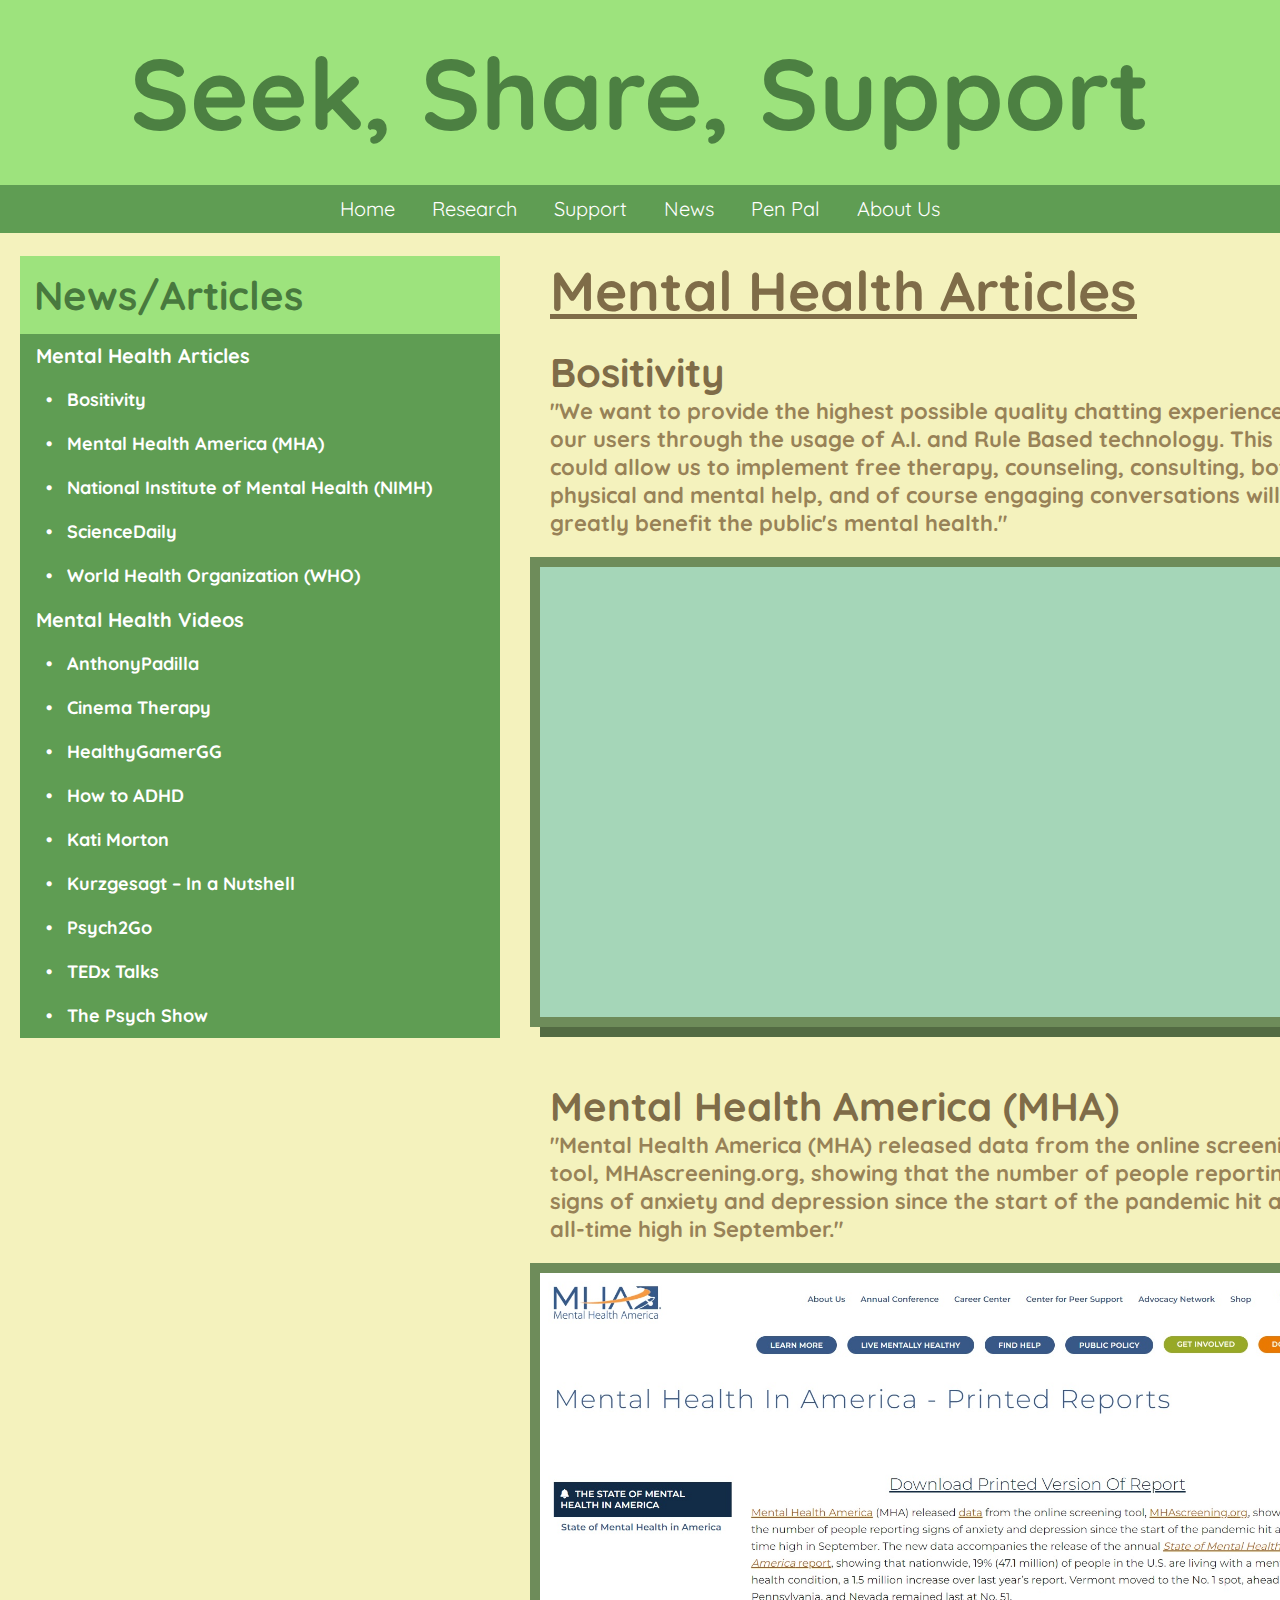
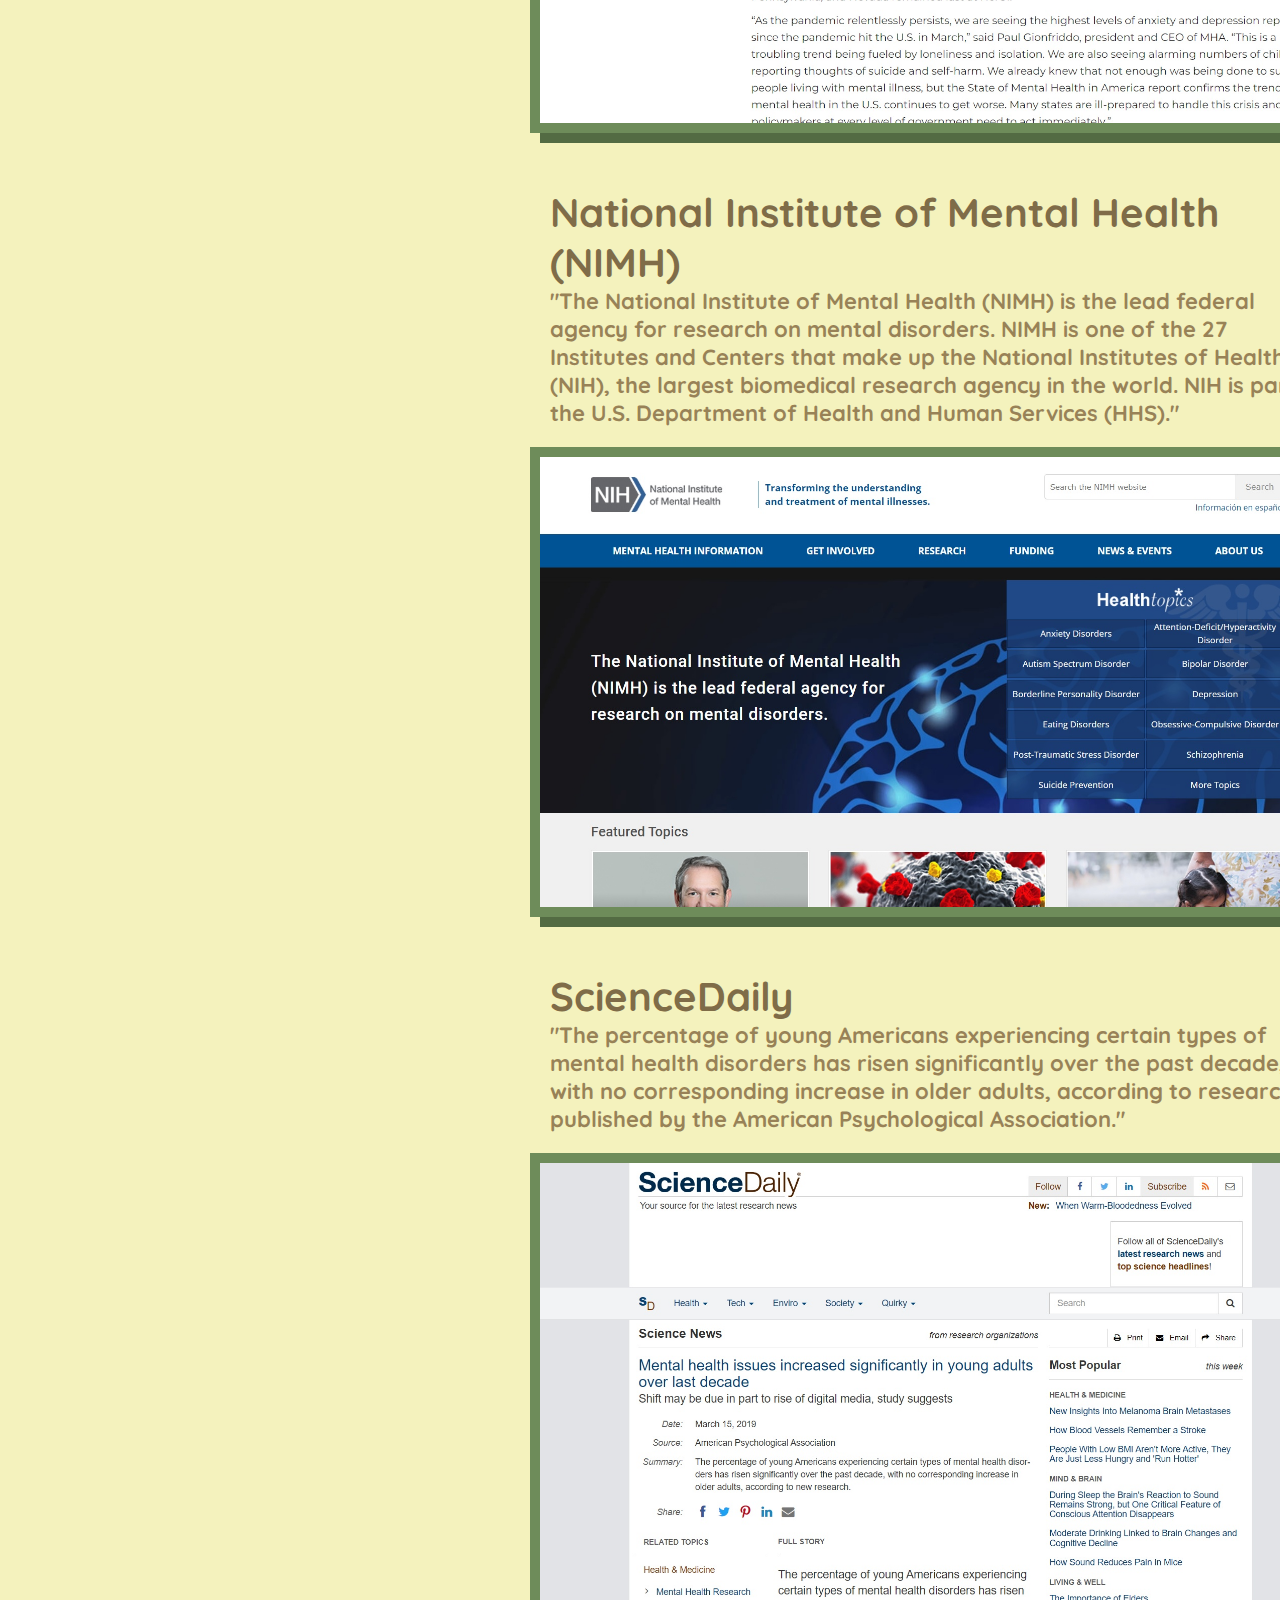
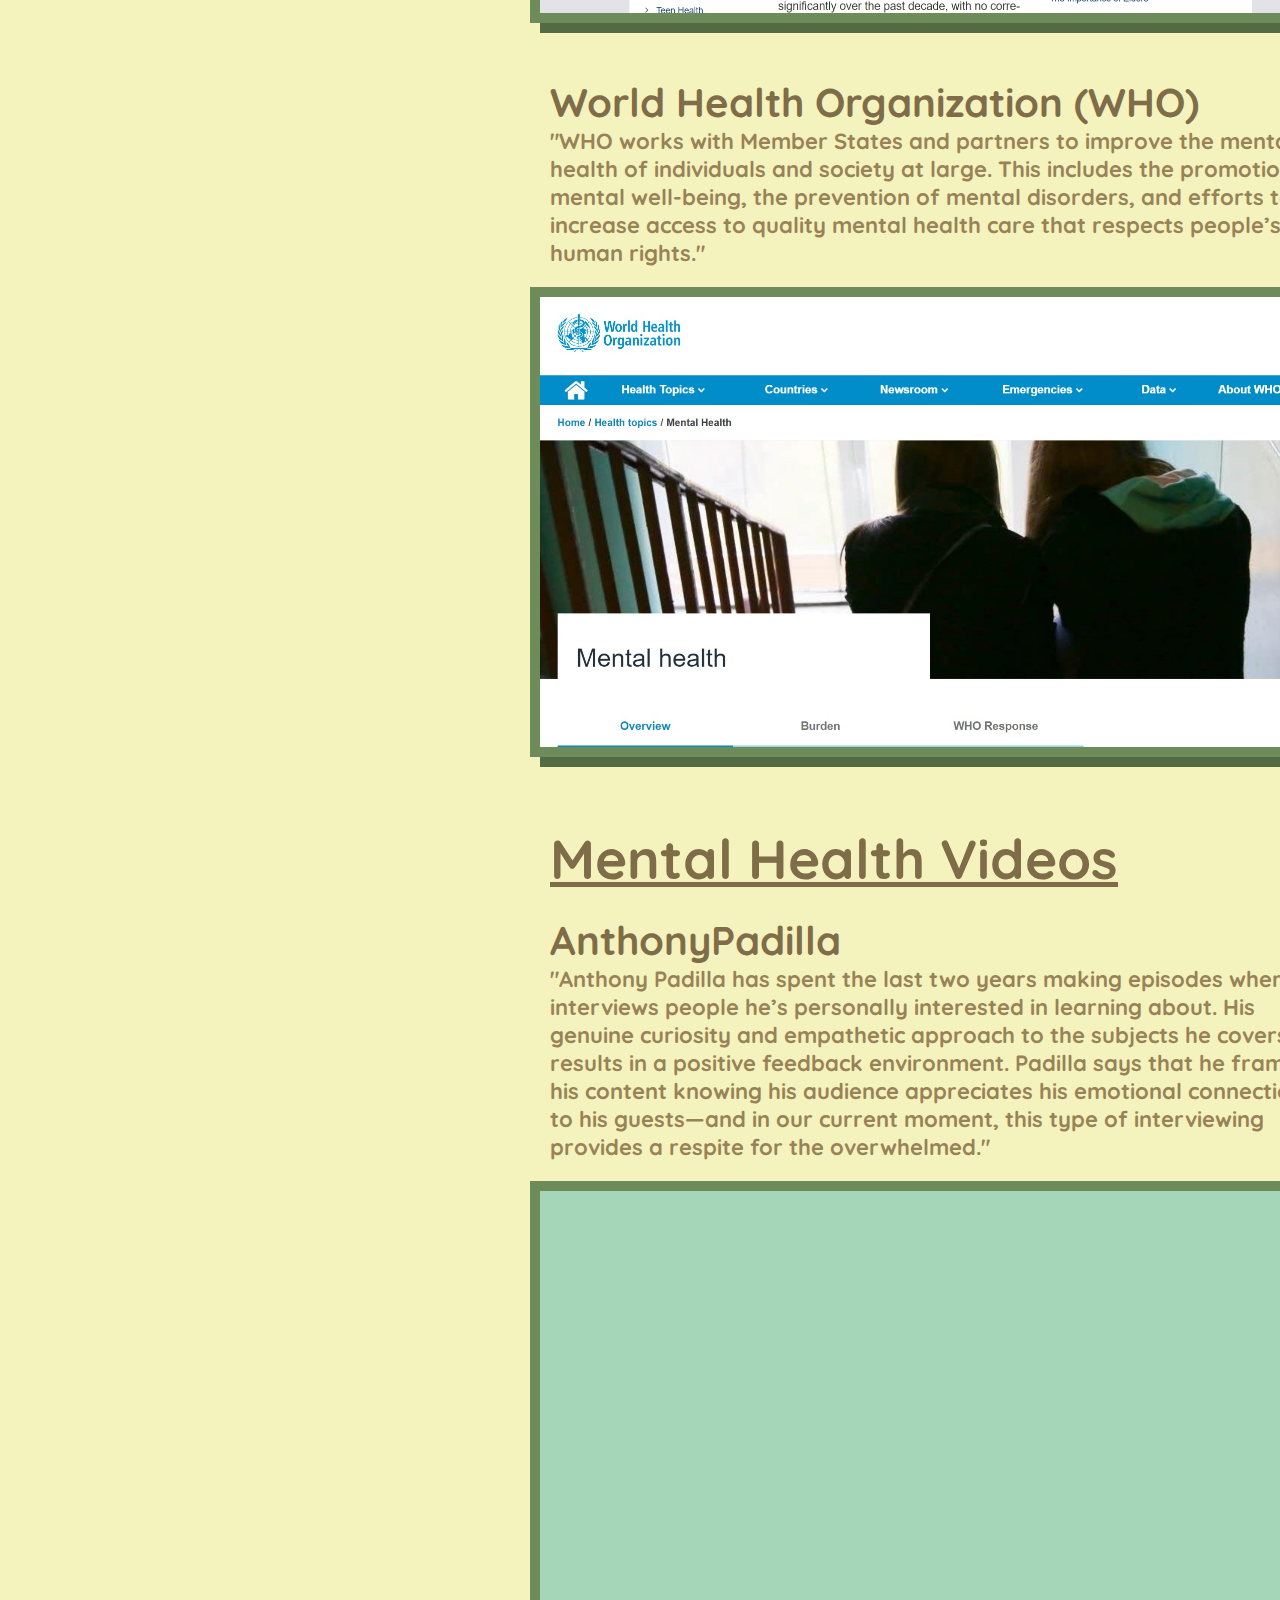
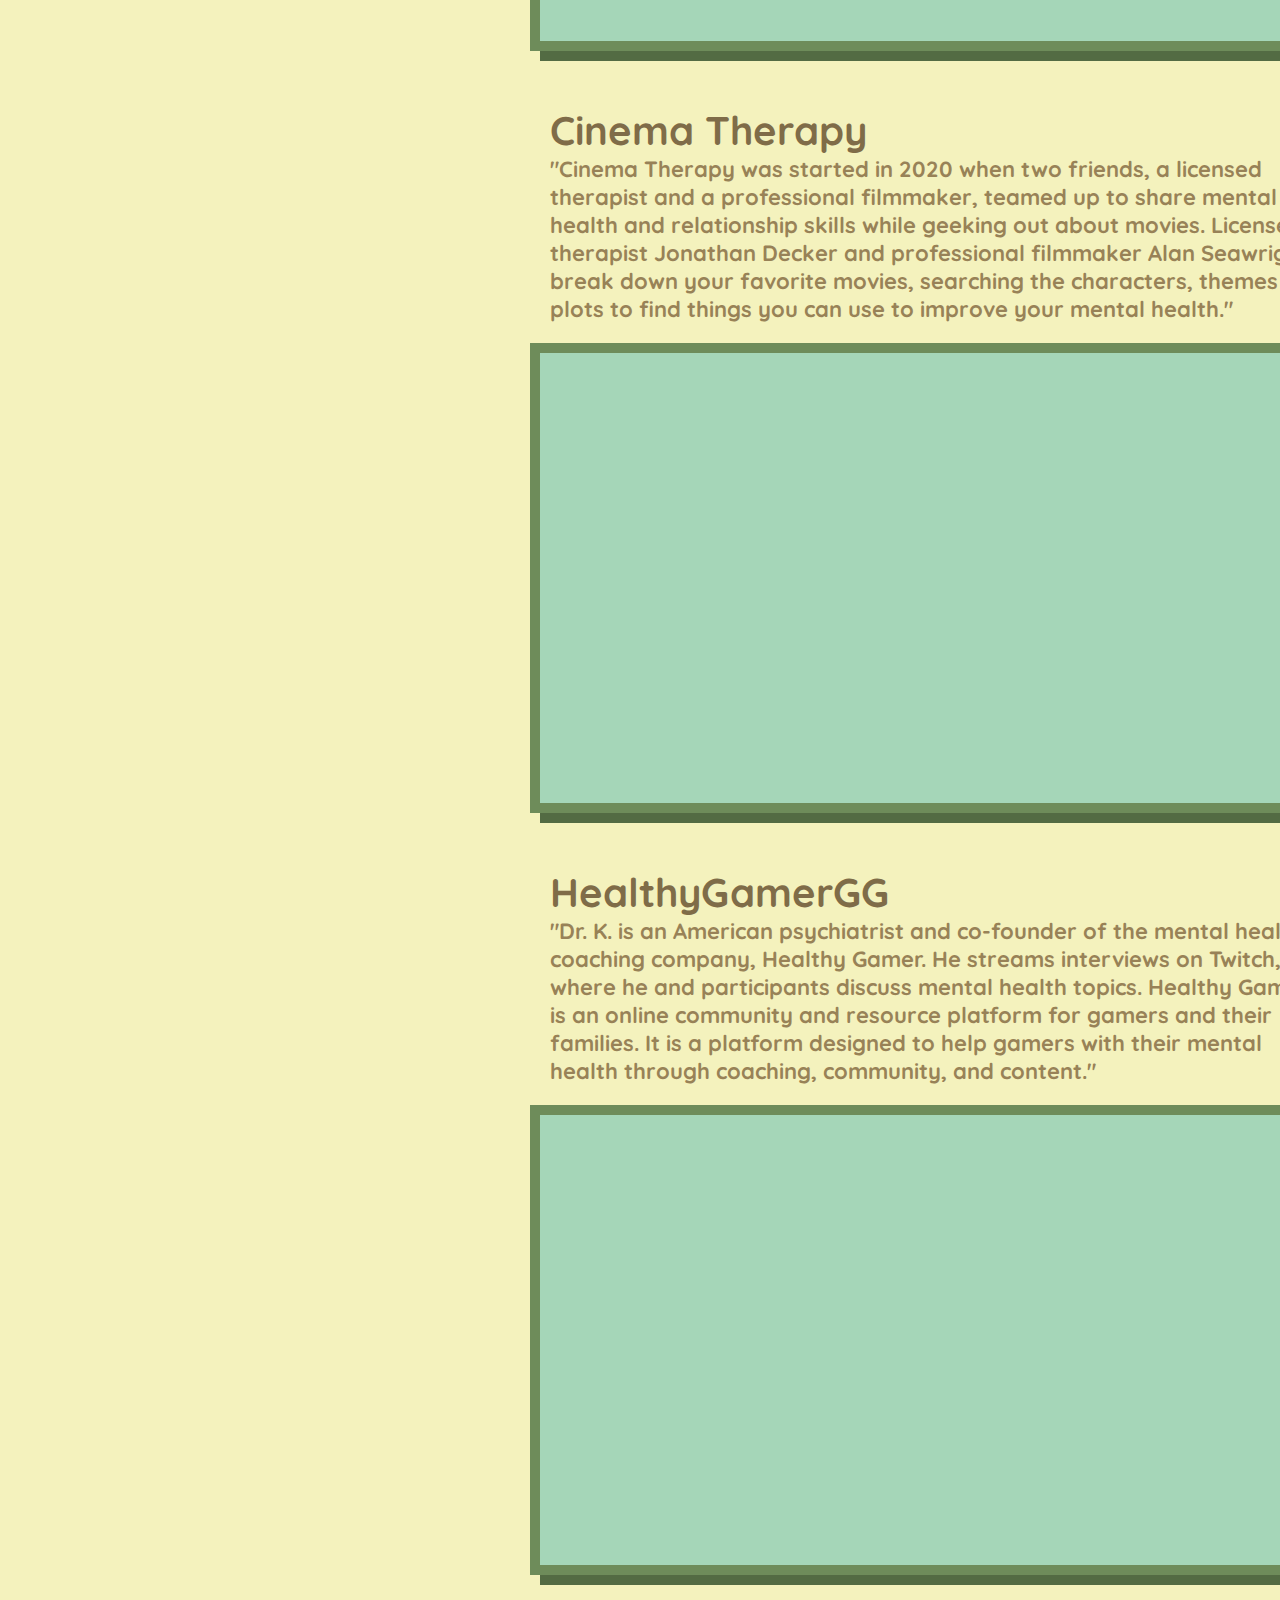
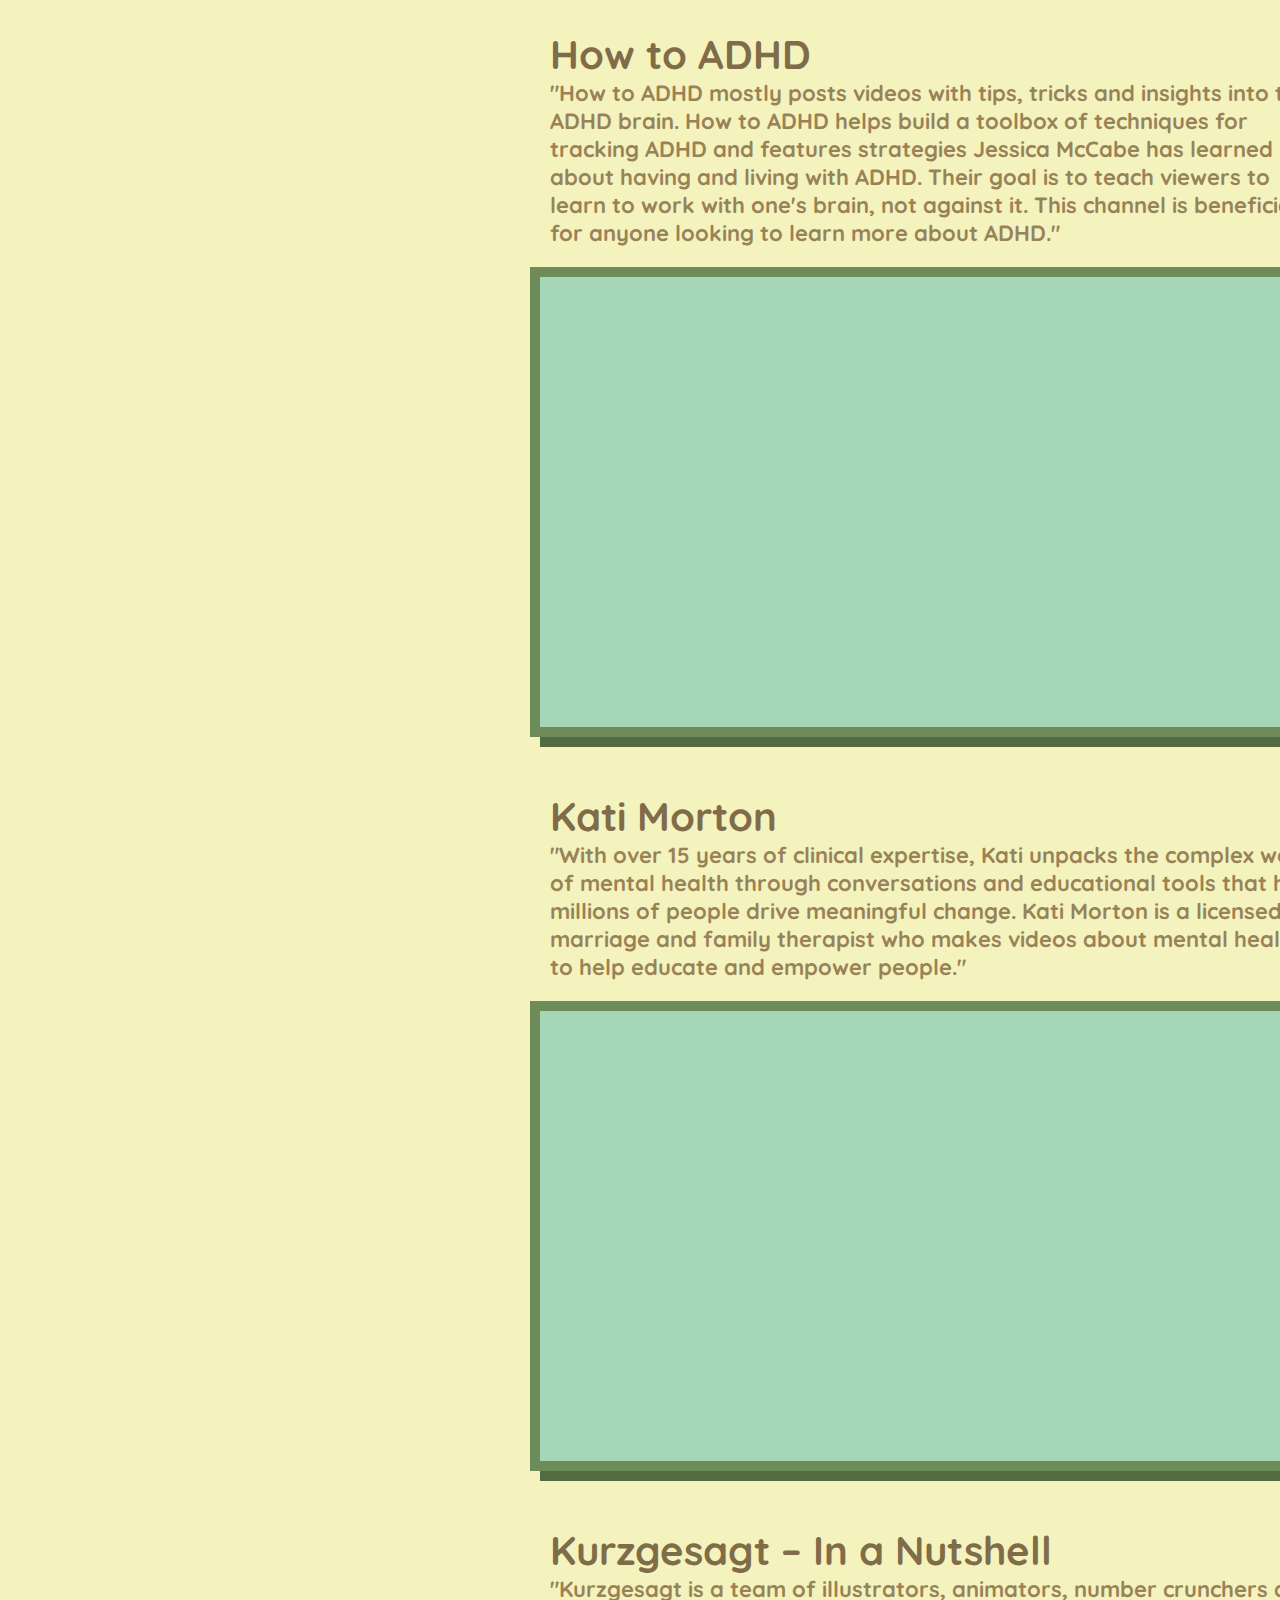
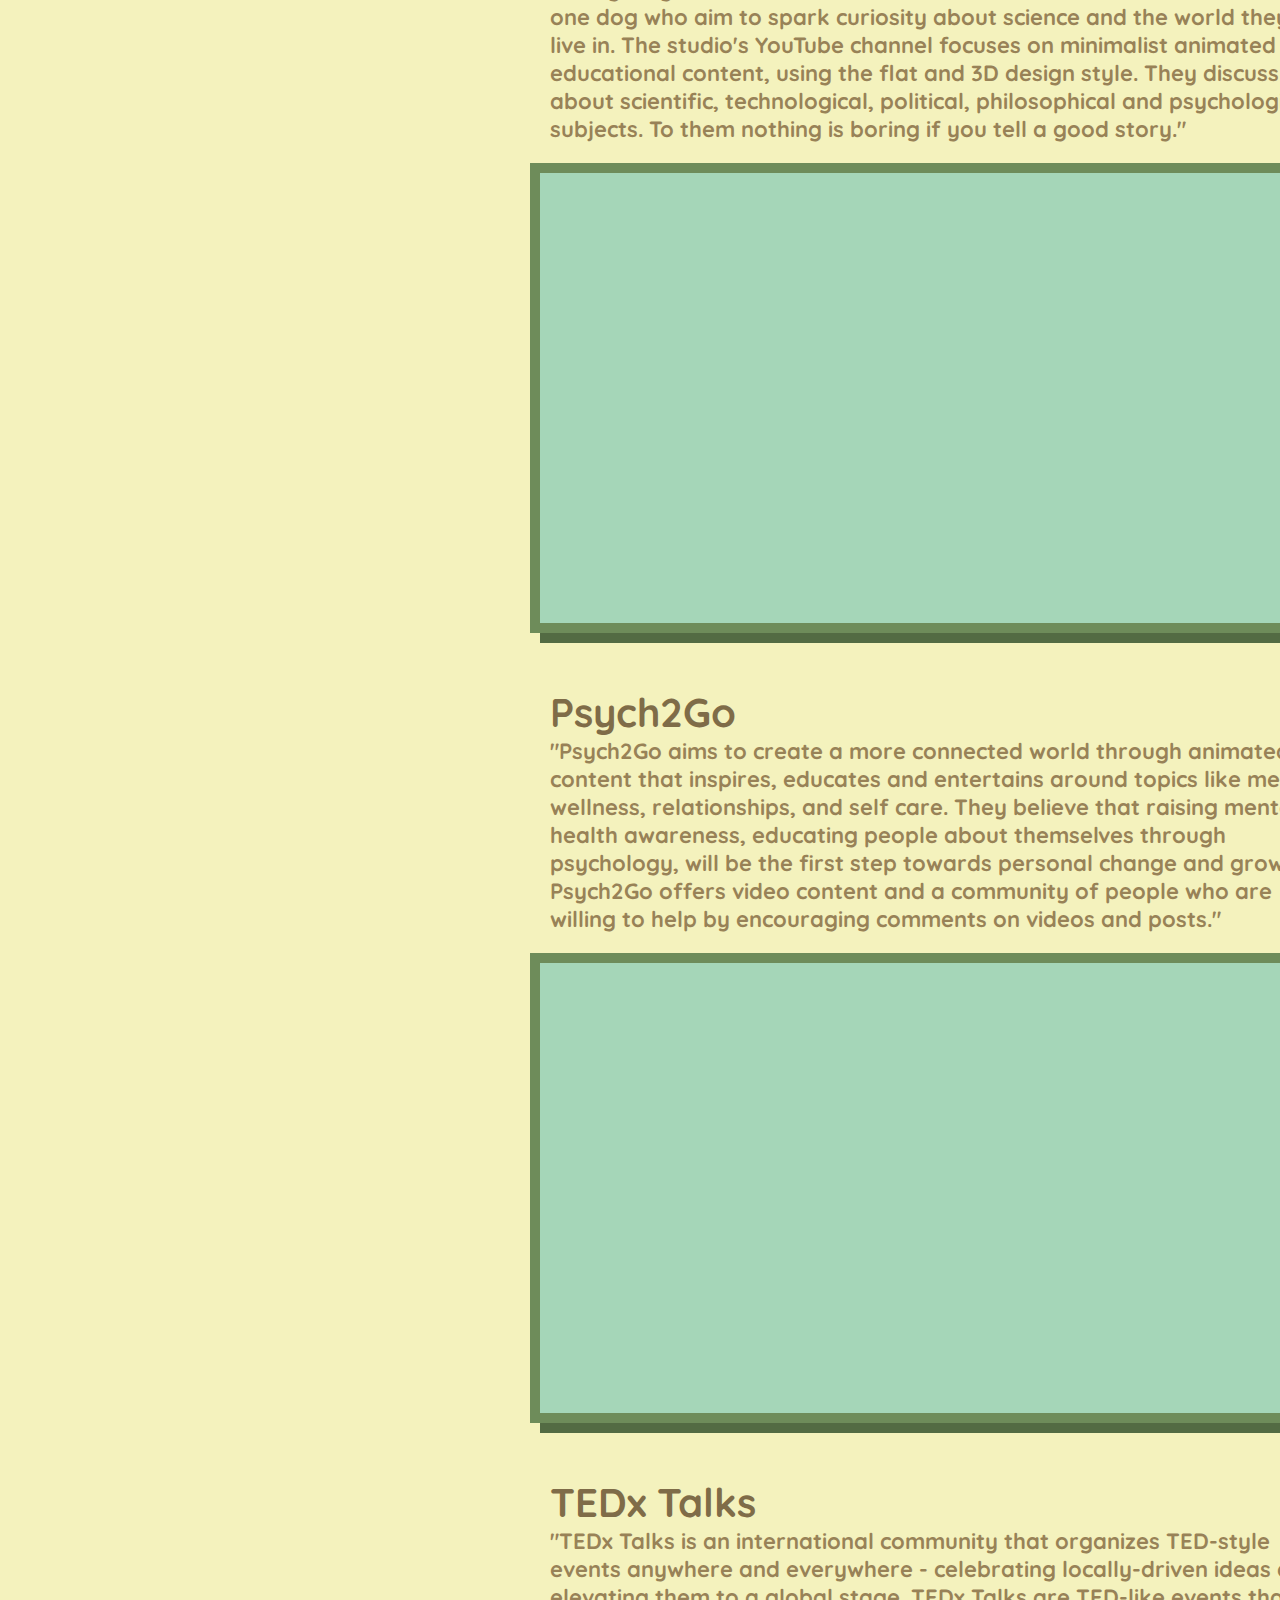
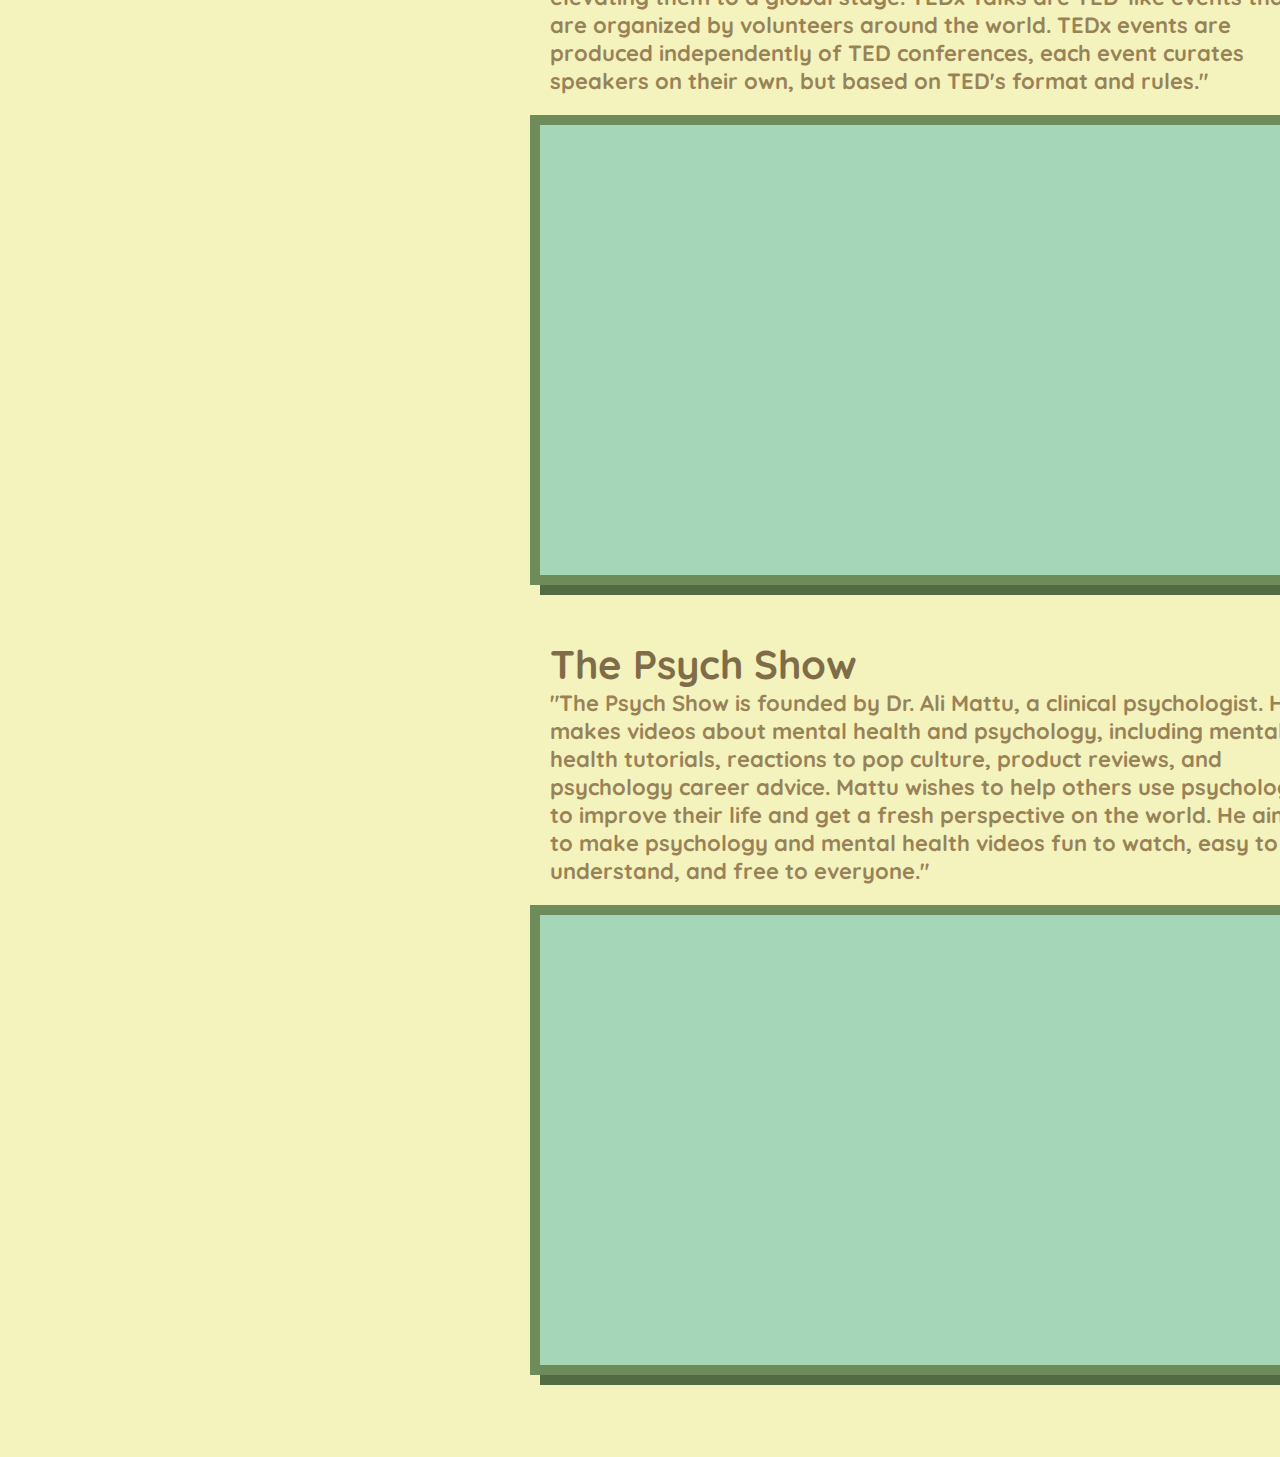
==== news.html @ b1a16cbc "Initial commit" ====
<!DOCTYPE html>
<html>
  <head>

    <link rel="preconnect" href="https://fonts.googleapis.com">
<link rel="preconnect" href="https://fonts.gstatic.com" crossorigin>
<link href="https://fonts.googleapis.com/css2?family=Quicksand&display=swap" rel="stylesheet">
    
    <title>Your Story Matters</title>
    <meta charset="utf-8" />
	  <meta http-equiv="X-UA-Compatible" content="IE=edge" />
	  <meta name="viewport" content="width=device-width, initial-scale=1" />

	  <!-- link the webpage's stylesheet -->
	  <link rel="stylesheet" href="/style.css" />

	  <!-- link the webpage's JavaScript file -->
	  <script src="/script.js" defer></script>

  </head>  
   <body>
    <center>

      <h1 class="top">
        Seek, Share, Support
      </h1>
      
      <nav>
        <ul>
          <li>
            <a href="index.html">Home</a>
          </li>
          <li>
            <a href="research.html">Research</a>
          </li>
          <li>
            <a href="support.html">Support</a>
          </li>
          <li>
            <a href="news.html">News</a>
          </li>
          <li>
            <a href="penpal.html">Pen Pal</a>
          </li>
          <li>
            <a href="aboutus.html">About Us</a>
          </li>
        </ul>
      </nav>

      <p class="break">
        &nbsp;
      </p>
      
    </center>

    <main>

    <div class="flex-container">

    <div class="side">
    <h3 class="sidebar">
      News/Articles
    </h3>

    <nav class="dropdown">
      <ul class="bullets">
        <b>

        
        <li>
          <a class="list" href=#articles>Mental Health Articles</a>
          <ul class="sublist">
            <li>
              <a class="list2" href=#one> &nbsp; • &nbsp; Bositivity</a>
            </li>
            <li>
              <a class="list2" href=#two> &nbsp; • &nbsp; Mental Health America (MHA)</a>
            </li>
            <li>
              <a class="list2" href=#three> &nbsp; • &nbsp; National Institute of Mental Health (NIMH)</a>
            </li>
            <li>
              <a class="list2" href=#four> &nbsp; • &nbsp; ScienceDaily</a>
            </li>
            <li>
              <a class="list2" href=#five> &nbsp; • &nbsp; World Health Organization (WHO)</a>
            </li>
          </ul>
        </li>

        
        <li>
          <a class="list" href="#videos">Mental Health Videos</a>
          <ul class="sublist">
            <li>
              <a class="list2" href=#six> &nbsp; • &nbsp; AnthonyPadilla</a>
            </li>
            <li>
              <a class="list2" href=#seven> &nbsp; • &nbsp; Cinema Therapy</a>
            </li>
            <li>
              <a class="list2" href=#eight> &nbsp; • &nbsp; HealthyGamerGG</a>
            </li>
            <li>
              <a class="list2" href=#nine> &nbsp; • &nbsp; How to ADHD</a>
            </li>
            <li>
              <a class="list2" href=#ten> &nbsp; • &nbsp; Kati Morton</a>
            </li>
            <li>
              <a class="list2" href=#eleven> &nbsp; • &nbsp; Kurzgesagt – In a Nutshell</a>
            </li>
            <li>
              <a class="list2" href=#twelve> &nbsp; • &nbsp; Psych2Go</a>
            </li>
            <li>
              <a class="list2" href=#thirteen> &nbsp; • &nbsp; TEDx Talks</a>
            </li>
            <li>
              <a class="list2" href=#fourteen> &nbsp; • &nbsp; The Psych Show</a>
            </li>
          </ul>
        </li>

          
        </b>
      </ul>
    </nav>
    </div>

    <div class="folder">
    <h1 id="articles" class="topic">
      Mental Health Articles
    </h1>

      <a href="https://botsitivity.org/" target=”_blank”>
      <h2 id="one" class="disorder">
        Bositivity
      </h2>
      </a>
      
    <p class="words">
      <b>
        "We want to provide the highest possible quality chatting experience for our users through the usage of A.I. and Rule Based technology. This could allow us to implement free therapy, counseling, consulting, both physical and mental help, and of course engaging conversations will greatly benefit the public's mental health."
      </b>
    </p>

      <embed src="https://botsitivity.org/" style="width:800px; height: 450px;">

      <br>

      <a href="https://mhanational.org/issues/mental-health-america-printed-reports" target=”_blank”>
      <h2 id="two" class="disorder">
        Mental Health America (MHA)
      </h2>
      </a>
      
    <p class="words">
      <b>
        "Mental Health America (MHA) released data from the online screening tool, MHAscreening.org, showing that the number of people reporting signs of anxiety and depression since the start of the pandemic hit an all-time high in September."
      </b>
    </p>

      <a href="https://mhanational.org/issues/mental-health-america-printed-reports" target=”_blank”>
      <img src="assets/mha.jpg"
      class="news"
      width="800"
      height="450"
      alt="A screenshot of the Mental Health In America Printed Reports website."/>
      </a>

      <a href="https://www.nimh.nih.gov/" target=”_blank”>
      <h2 id="three" class="disorder">
        National Institute of Mental Health (NIMH)
      </h2>
      </a>
      
    <p class="words">
      <b>
        "The National Institute of Mental Health (NIMH) is the lead federal agency for research on mental disorders. NIMH is one of the 27 Institutes and Centers that make up the National Institutes of Health (NIH), the largest biomedical research agency in the world. NIH is part of the U.S. Department of Health and Human Services (HHS)."
      </b>
    </p>

      <a href="https://www.nimh.nih.gov/" target=”_blank”>
      <img src="assets/nimh.jpg"
      class="news"
      width="800"
      height="450"
      alt="A screenshot of the National Institute of Mental Health website."/>
      </a>

      <br>

      <a href="https://www.sciencedaily.com/" target=”_blank”>
      <h2 id="four" class="disorder">
        ScienceDaily
      </h2>
      </a>
      
    <p class="words">
      <b>
        "The percentage of young Americans experiencing certain types of mental health disorders has risen significantly over the past decade, with no corresponding increase in older adults, according to research published by the American Psychological Association."
      </b>
    </p>

      <a href="https://www.sciencedaily.com/releases/2019/03/190315110908.htm" target=”_blank”>
      <img src="assets/sciencedaily.jpg"
      class="news"
      width="800"
      height="450"
      alt="A screenshot of a ScienceDaily article titled: Mental health issues increased significantly in young adults over last decade."/>
      </a>

      <br>

      <a href="https://www.who.int/health-topics/mental-health#tab=tab_1" target=”_blank”>
      <h2 id="five" class="disorder">
        World Health Organization (WHO)
      </h2>
      </a>
      
    <p class="words">
      <b>
        "WHO works with Member States and partners to improve the mental health of individuals and society at large. This includes the promotion of mental well-being, the prevention of mental disorders, and efforts to increase access to quality mental health care that respects people’s human rights."
      </b>
    </p>

      <a href="https://www.who.int/health-topics/mental-health#tab=tab_1" target=”_blank”>
      <img src="assets/who.jpg"
      class="news"
      width="800"
      height="450"
      alt="A screenshot of the World Health Organization's mental health section of their website."/>
      </a>

      <br>
      <br>
    
      
    <h1 id="videos" class="topic">
      Mental Health Videos
    </h1>

      <a href="https://www.youtube.com/user/AnthonyPadilla" target=”_blank”>
      <h2 id="six" class="disorder">
        AnthonyPadilla
      </h2>
      </a>

    <p class="words">
      <b>
        "Anthony Padilla has spent the last two years making episodes where he interviews people he’s personally interested in learning about. His genuine curiosity and empathetic approach to the subjects he covers results in a positive feedback environment. Padilla says that he frames his content knowing his audience appreciates his emotional connection to his guests—and in our current moment, this type of interviewing provides a respite for the overwhelmed."
      </b>
    </p>

      <iframe width="800" height="450"
        src="https://www.youtube.com/embed/jICroNO55RA"
        title="YouTube video player"
        frameborder="0"
        allow="accelerometer; autoplay; clipboard-write; encrypted-media; gyroscope; picture-in-picture" allowfullscreen>
      </iframe>

      <br>

      <a href="https://www.youtube.com/c/CinemaTherapySolutions" target=”_blank”>
      <h2 id="seven" class="disorder">
        Cinema Therapy
      </h2>
      </a>

    <p class="words">
      <b>
      "Cinema Therapy was started in 2020 when two friends, a licensed therapist and a professional filmmaker, teamed up to share mental health and relationship skills while geeking out about movies. Licensed therapist Jonathan Decker and professional filmmaker Alan Seawright break down your favorite movies, searching the characters, themes and plots to find things you can use to improve your mental health."
      </b>
    </p>

      <iframe width="800" height="450"
        src="https://www.youtube.com/embed/vTVQtsIfoo8"
        title="YouTube video player"
        frameborder="0"
        allow="accelerometer; autoplay; clipboard-write; encrypted-media; gyroscope; picture-in-picture" allowfullscreen>
      </iframe>

      <br>

      <a href="https://www.youtube.com/c/HealthyGamerGG" target=”_blank”>
      <h2 id="eight" class="disorder">
        HealthyGamerGG
      </h2>
      </a>

    <p class="words">
      <b>
        "Dr. K. is an American psychiatrist and co-founder of the mental health coaching company, Healthy Gamer. He streams interviews on Twitch, where he and participants discuss mental health topics. Healthy Gamer is an online community and resource platform for gamers and their families. It is a platform designed to help gamers with their mental health through coaching, community, and content."
      </b>
    </p>

      <iframe width="800" height="450"
        src="https://www.youtube.com/embed/QUjYy4Ksy1E"
        title="YouTube video player"
        frameborder="0"
        allow="accelerometer; autoplay; clipboard-write; encrypted-media; gyroscope; picture-in-picture" allowfullscreen>
      </iframe>

      <br>

      <a href="https://www.youtube.com/c/HowtoADHD" target=”_blank”>
      <h2 id="nine" class="disorder">
        How to ADHD
      </h2>
 
    <p class="words">
      <b>
        "How to ADHD mostly posts videos with tips, tricks and insights into the ADHD brain. How to ADHD helps build a toolbox of techniques for tracking ADHD and features strategies Jessica McCabe has learned about having and living with ADHD. Their goal is to teach viewers to learn to work with one's brain, not against it. This channel is beneficial for anyone looking to learn more about ADHD."
      </b>
    </p>

      <iframe width="800" height="450"
        src="https://www.youtube.com/embed/cx13a2-unjE"
        title="YouTube video player"
        frameborder="0"
        allow="accelerometer; autoplay; clipboard-write; encrypted-media; gyroscope; picture-in-picture" allowfullscreen>
      </iframe>

      <br>

      <a href="https://www.youtube.com/c/Katimorton" target=”_blank”>
      <h2 id="ten" class="disorder">
        Kati Morton
      </h2>
      </a>
 
    <p class="words">
      <b>
        "With over 15 years of clinical expertise, Kati unpacks the complex world of mental health through conversations and educational tools that help millions of people drive meaningful change. Kati Morton is a licensed marriage and family therapist who makes videos about mental health to help educate and empower people."
      </b>
    </p>

      <iframe width="800" height="450"
        src="https://www.youtube.com/embed/EUJ4j6_ypE0"
        title="YouTube video player"
        frameborder="0"
        allow="accelerometer; autoplay; clipboard-write; encrypted-media; gyroscope; picture-in-picture" allowfullscreen>
      </iframe>

      <br>

      <a href="https://www.youtube.com/c/inanutshell" target=”_blank”>
      <h2 id="eleven" class="disorder">
        Kurzgesagt – In a Nutshell
      </h2>
      </a>
 
    <p class="words">
      <b>
        "Kurzgesagt is a team of illustrators, animators, number crunchers and one dog who aim to spark curiosity about science and the world they live in. The studio's YouTube channel focuses on minimalist animated educational content, using the flat and 3D design style. They discuss about scientific, technological, political, philosophical and psychological subjects. To them nothing is boring if you tell a good story."
      </b>
    </p>

      <iframe width="800" height="450"
        src="https://www.youtube.com/embed/n3Xv_g3g-mA"
        title="YouTube video player"
        frameborder="0"
        allow="accelerometer; autoplay; clipboard-write; encrypted-media; gyroscope; picture-in-picture" allowfullscreen>
      </iframe>

      <br>

      <a href="https://www.youtube.com/c/Psych2go" target=”_blank”>
      <h2 id="twelve" class="disorder">
        Psych2Go
      </h2>
      </a>
 
    <p class="words">
      <b>
        "Psych2Go aims to create a more connected world through animated content that inspires, educates and entertains around topics like mental wellness, relationships, and self care. They believe that raising mental health awareness, educating people about themselves through psychology, will be the first step towards personal change and growth. Psych2Go offers video content and a community of people who are willing to help by encouraging comments on videos and posts."
      </b>
    </p>

      <iframe width="800" height="450"
        src="https://www.youtube.com/embed/9B-wTp2PZH8"
        title="YouTube video player"
        frameborder="0"
        allow="accelerometer; autoplay; clipboard-write; encrypted-media; gyroscope; picture-in-picture" allowfullscreen>
      </iframe>

      <br>

      <a href="https://www.youtube.com/user/TEDxTalks" target=”_blank”>
      <h2 id="thirteen" class="disorder">
        TEDx Talks
      </h2>
      </a>
 
    <p class="words">
      <b>
        "TEDx Talks is an international community that organizes TED-style events anywhere and everywhere - celebrating locally-driven ideas and elevating them to a global stage. TEDx Talks are TED-like events that are organized by volunteers around the world. TEDx events are produced independently of TED conferences, each event curates speakers on their own, but based on TED's format and rules."
      </b>
    </p>

      <iframe width="800" height="450"
        src="https://www.youtube.com/embed/S8bJ3YlgL1Q"
        title="YouTube video player"
        frameborder="0"
        allow="accelerometer; autoplay; clipboard-write; encrypted-media; gyroscope; picture-in-picture" allowfullscreen>
      </iframe>

      <br>

      <a href="https://www.youtube.com/c/ThePsychShow" target=”_blank”>
      <h2 id="fourteen" class="disorder">
        The Psych Show
      </h2>
      </a>
 
    <p class="words">
      <b>
        "The Psych Show is founded by Dr. Ali Mattu, a clinical psychologist. He makes videos about mental health and psychology, including mental health tutorials, reactions to pop culture, product reviews, and psychology career advice. Mattu wishes to help others use psychology to improve their life and get a fresh perspective on the world. He aims to make psychology and mental health videos fun to watch, easy to understand, and free to everyone."
      </b>
    </p>

      <iframe width="800" height="450"
        src="https://www.youtube.com/embed/xGb4fvfZpWM"
        title="YouTube video player"
        frameborder="0"
        allow="accelerometer; autoplay; clipboard-write; encrypted-media; gyroscope; picture-in-picture" allowfullscreen>
      </iframe>

      <br><br>

    </div>

    </div>

    </main>

  </body>
</html>
---- style.css ----
/* STYLE SECTIONING TAGS */
* { /* Reset the space of the webpage */
   margin: 0px;
   padding: 0px;
}

html {
  scroll-behavior: smooth;
  scroll-margin-top: 20px;
}

main {
  margin-top: 0;
  margin-bottom: 30px;
}

body {
 background-color: #f4f2bd;
}

/* STYLE TEXT */
.flex-container {
  display: flex;
  flex-direction: row;
  justify-content: space;
  align-content: flex-start;
}

#myForm {
  color: #7f6c48;
  font-size: 40px;
  font-family: "Quicksand", sans-serif;
  margin-bottom: 0px;
  margin-top: 30px;
  margin-right: 20px;
  margin-left: 20px;
}

textarea {
  color: #7f6c48;
  font-size: 35px;
  font-family: "Quicksand", sans-serif;
  margin-bottom: 0px;
  margin-top: 20px;
  margin-right: 20px;
  margin-left: 20px;
  background-color: #fdfcd8;
}

h3 {
  color: #48793e;
  font-size: 40px;
  font-family: "Quicksand", sans-serif;
  margin: 0px;
  padding: 0px;
  margin-top: 15px;
  margin-right: 30px;
  margin-left: 20px;
  background-color: #9de37d;
  width: 452px;
  padding: 14px;
}

.top {
  color: #4c8042;
  font-size: 100px;
  font-family: "Quicksand", sans-serif;
  margin: 0px;
  padding: 30px;
  background-color:#9de37d;
}

.topic {
  color: #7f6c48;
  font-size: 55px;
  font-family: "Quicksand", sans-serif;
  margin: 15px;
  margin-bottom: 0.4em;
  margin-right: 20px;
  margin-left: 20px;
  text-decoration: underline;
}

.name {
  color: #7f6c48;
  font-size: 100px;
  font-family: "Quicksand", sans-serif;
  margin: 15px;
  margin-bottom: 0.4em;
  margin-right: 20%;
  margin-left: 20%;
  text-decoration: dotted underline;
}

.words {
  font-size: 22px;
  font-family: "Quicksand", sans-serif;
  color: #988257;
  line-height: 28px;
  margin-right: 20px;
  margin-left: 20px;
}

.description {
  color: #7f6c48;
  font-size: 40px;
  font-family: "Quicksand", sans-serif;
  margin: 15px;
  margin-bottom: 0.4em;
  margin-right: 10%;
  margin-left: 10%;
}

.disorder {
  color: #7f6c48;
  font-size: 40px;
  font-family: "Quicksand", sans-serif;
  margin-top: 20px;
  margin-right: 20px;
  margin-left: 20px;
}

.break {
  margin: -5px;
}

.subtitle {
  font-size: 30px;
  font-family: "Quicksand", sans-serif;
  color: #988257;
  line-height: 28px;
  margin-right: 20px;
  margin-left: 20px;
  margin-bottom: 10px;
}

/* STYLE IMAGES */
.image {
  margin-top: 40px;
  margin-bottom: 50px;
  box-shadow: 10px 10px #536b43;
  align: center;
  border: 10px solid #6e8c5a;
  background-color: #a5d6b8;
  /*background-color: #a3b988;*/
  object-fit: contain;
}

.news {
  box-shadow: 10px 10px #536b43;
  align: center;
  border: 10px solid #6e8c5a;
  background-color: #a5d6b8;
  /*background-color: #a3b988;*/
  object-fit: contain;
  margin-top: 20px;
  margin-bottom: 30px;
}

iframe {
  box-shadow: 10px 10px #536b43;
  align: center;
  border: 10px solid #6e8c5a;
  background-color: #a5d6b8;
  /*background-color: #a3b988;*/
  object-fit: contain;
  margin-top: 20px;
  margin-bottom: 30px;
}

embed {
  box-shadow: 10px 10px #536b43;
  align: center;
  border: 10px solid #6e8c5a;
  background-color: #a5d6b8;
  /*background-color: #a3b988;*/
  object-fit: contain;
  margin-top: 20px;
  margin-bottom: 30px;
}

/* STYLE NAV BAR */
nav {
  font-size: 20px;
  font-family: "Quicksand", sans-serif;
  line-height: 28px;
  background-color: #5f9d53;
}

.dropdown {
  width: 480px;
  font-size: 20px;
  font-family: "Quicksand", sans-serif;
  margin-left: 20px;
  margin-right: 30px;
}

ul {
  list-style-type: none;
  overflow: hidden;
  margin: 0px;
  padding: 10px;
}

.bullets {
  margin: 0px;
  padding: 0px;
}

.sublist {
  font-size: 18px;
  margin: 0px;
  padding: 0px;
}

a {
  text-decoration:none;
}

li {
  display: inline;
}

li a {
  display: inline;
  color: white;
  text-align: center;
  padding: 14px 16px;
  text-decoration: none;
}

.list {
  display: block;
  color: white;
  text-align: left;
  padding: 8px 16px;
  text-decoration: none;
}

.list2 {
  display: block;
  color: white;
  text-align: left;
  padding: 8px 16px;
  text-decoration: none;
}

.list:hover {
  background-color: #3f5232;
}

li a:hover {
  background-color: #3f5232;
}

/* STYLE BUTTONS */
button {
  color: #7f6c48;
  font-size: 40px;
  font-family: "Quicksand", sans-serif;
  margin-bottom: 50px;
  margin-top: 35px;
  margin-right: 20px;
  margin-left: 20px;
  background-color: #fdfcd8;
}

/* ADD MORE! */
@media screen and (max-width: 850px) {
  .flex-container {
    flex-wrap: wrap;
  }

  main {
    margin-right: 5%;
    margin-left: 5%;
  }
}
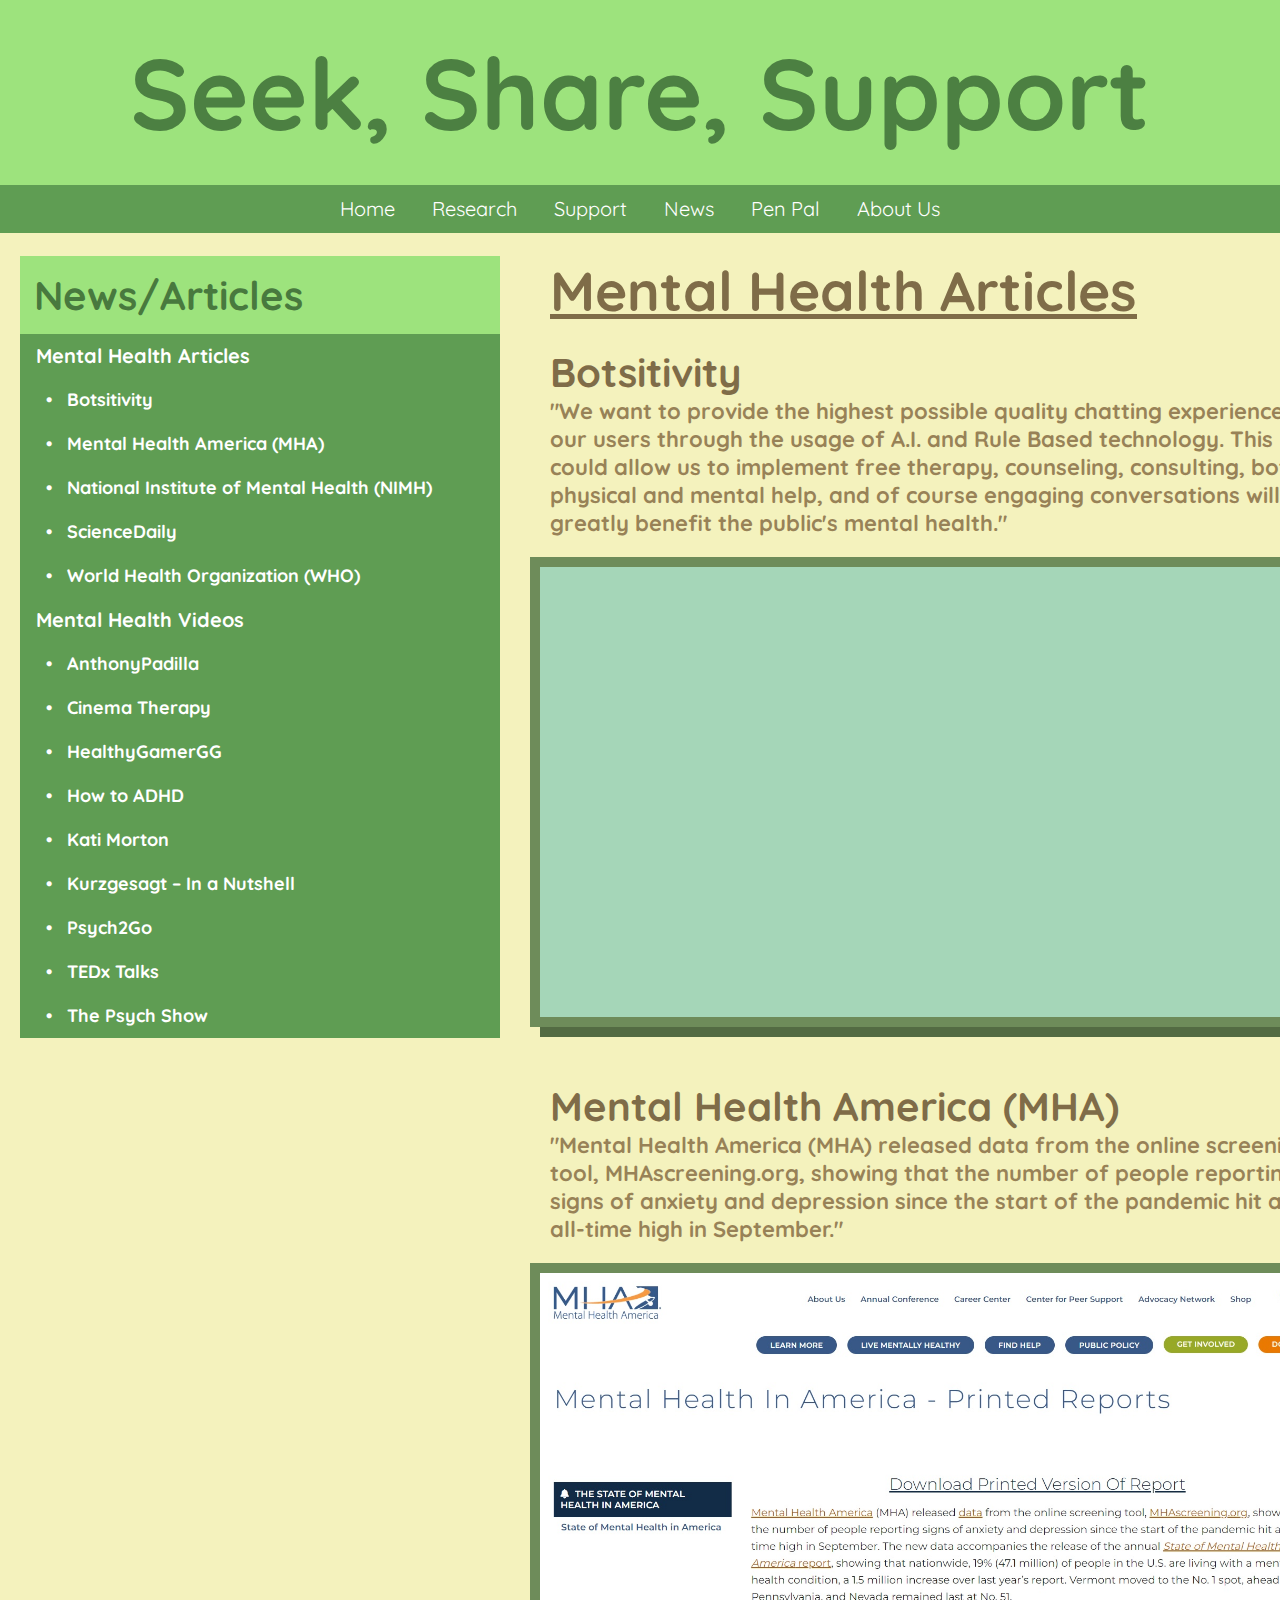
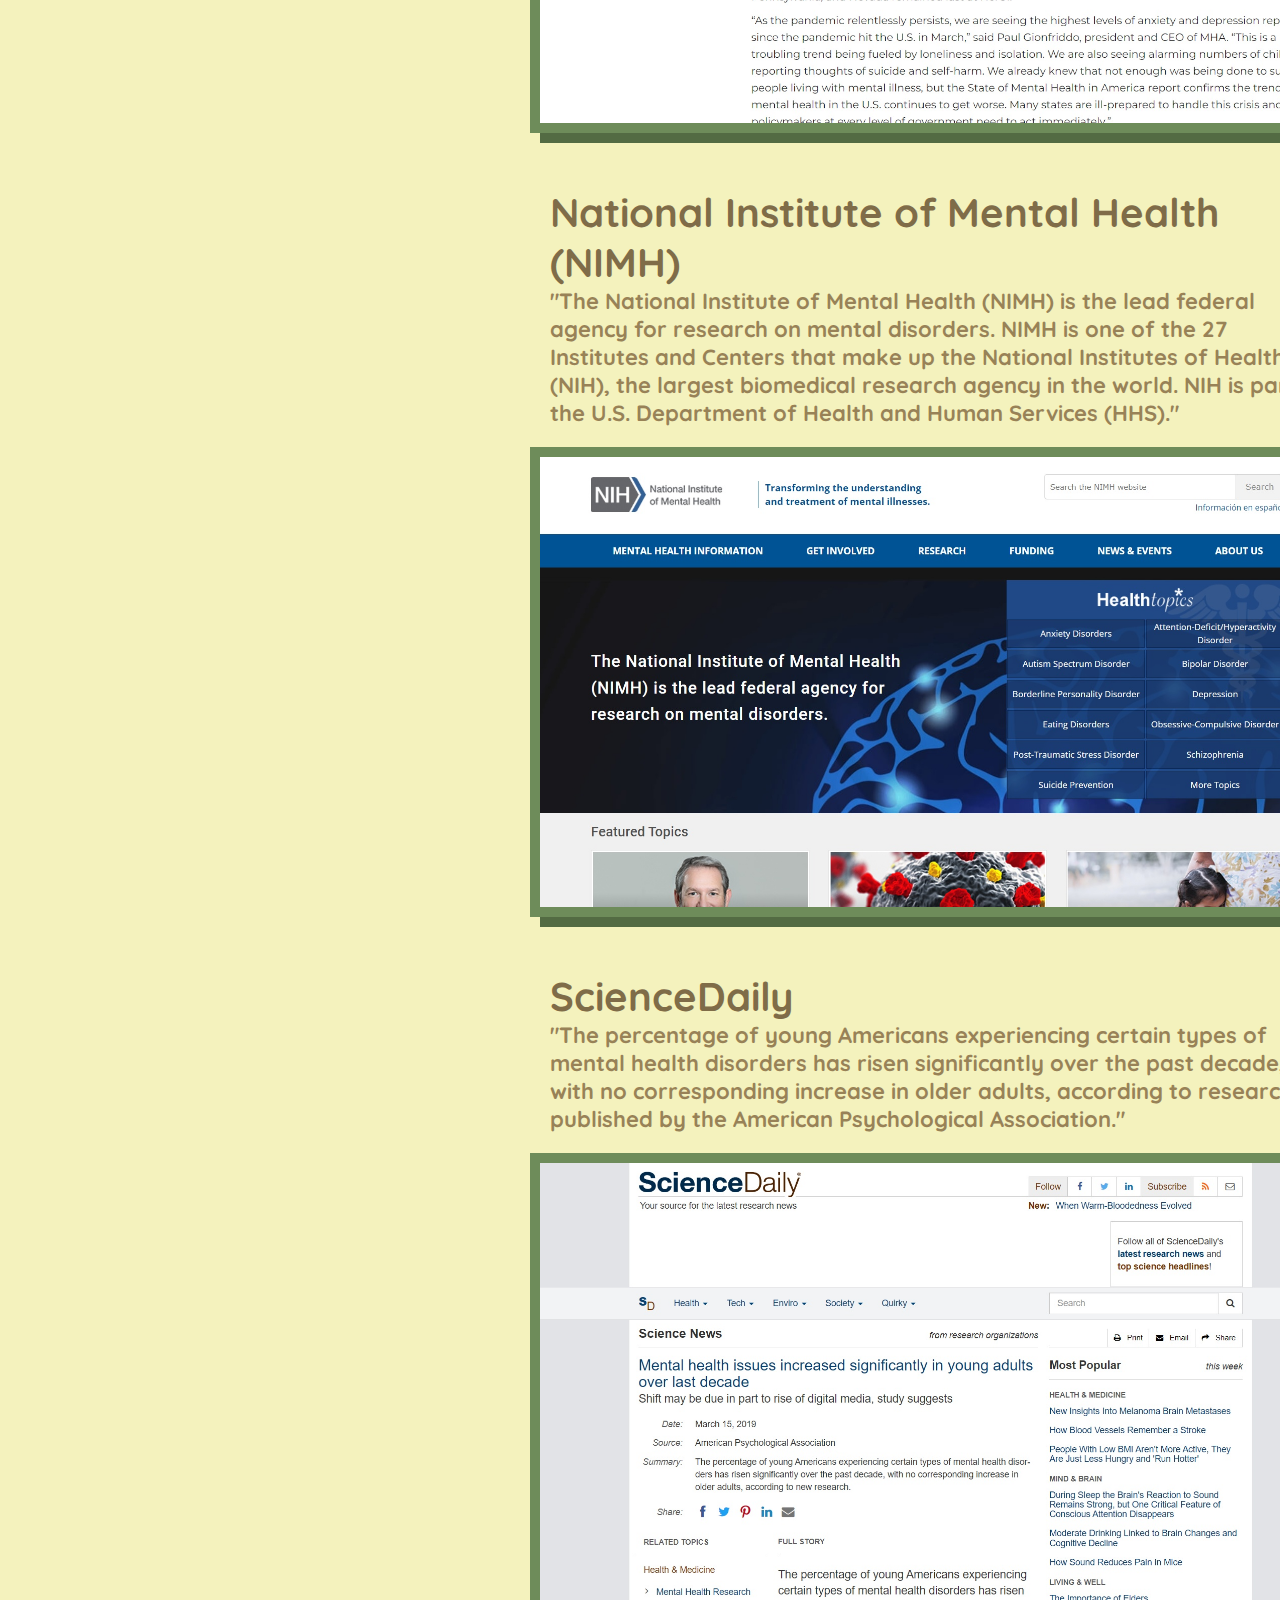
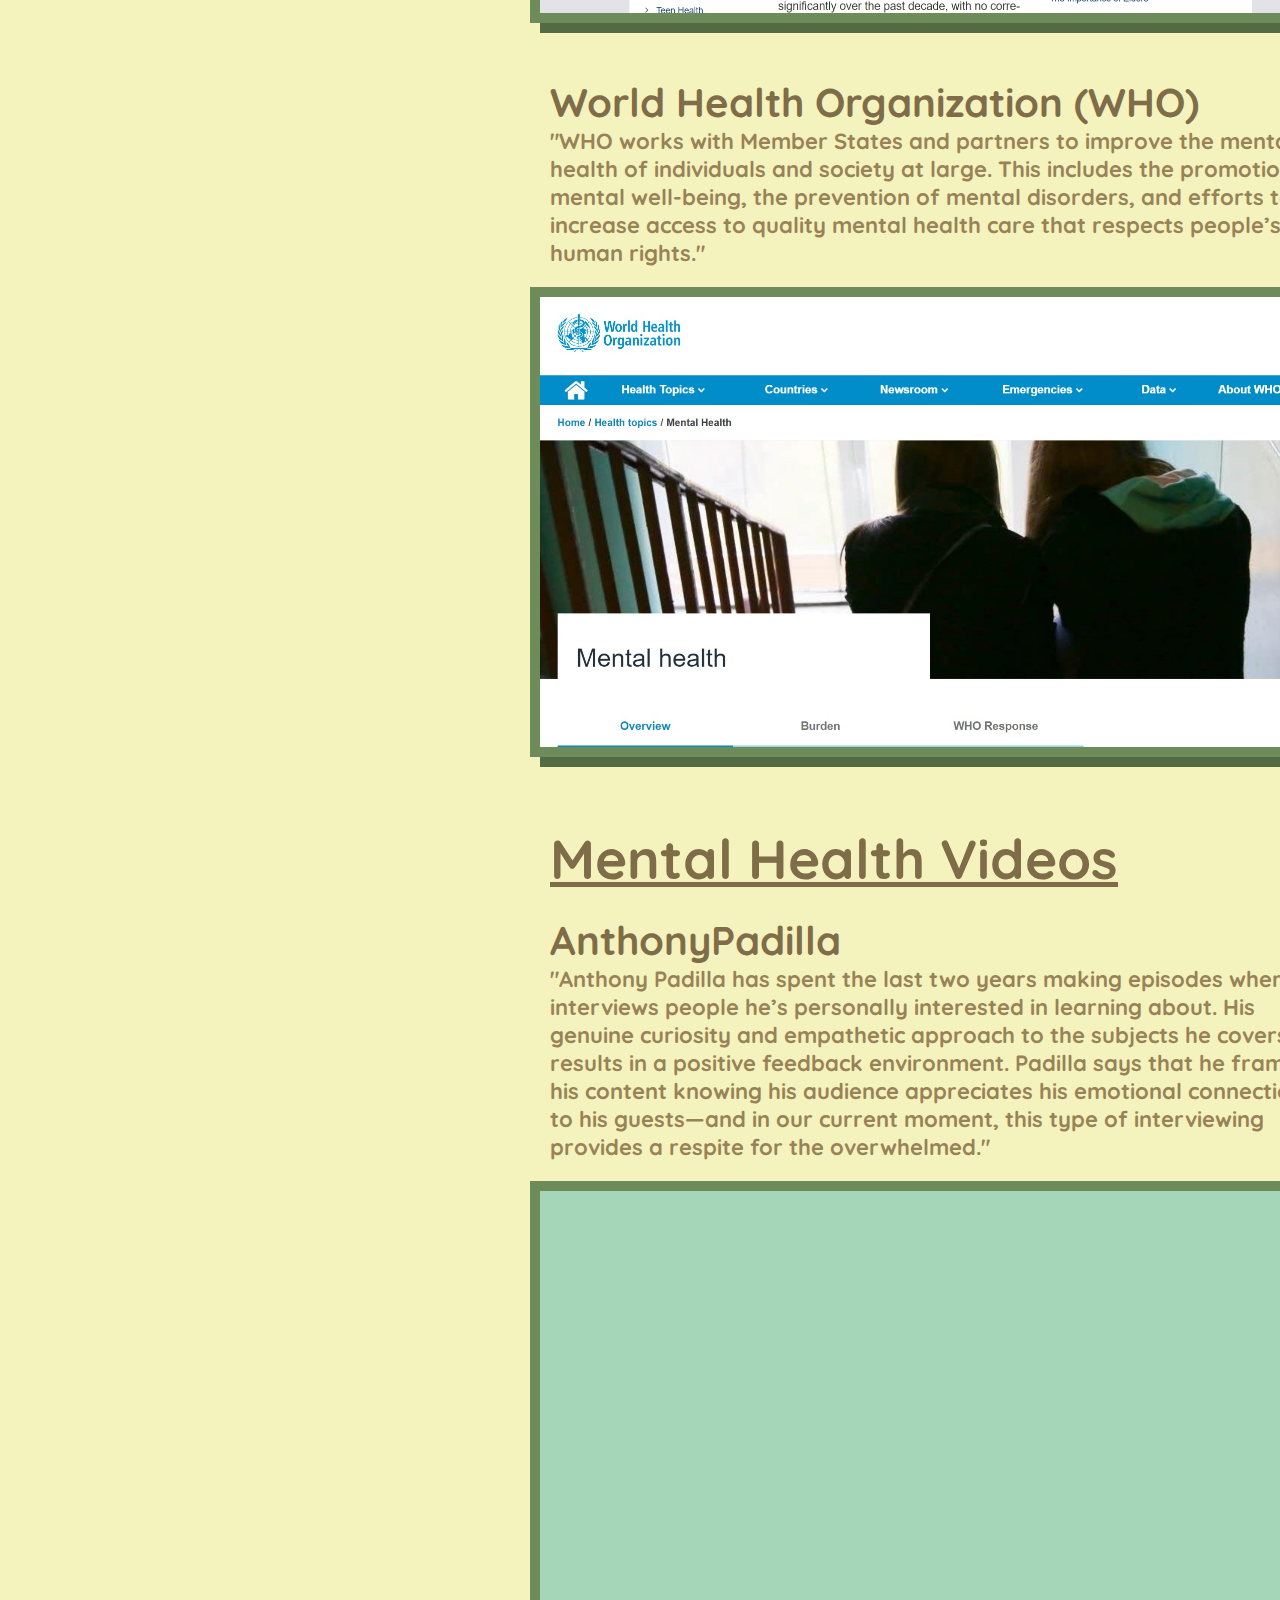
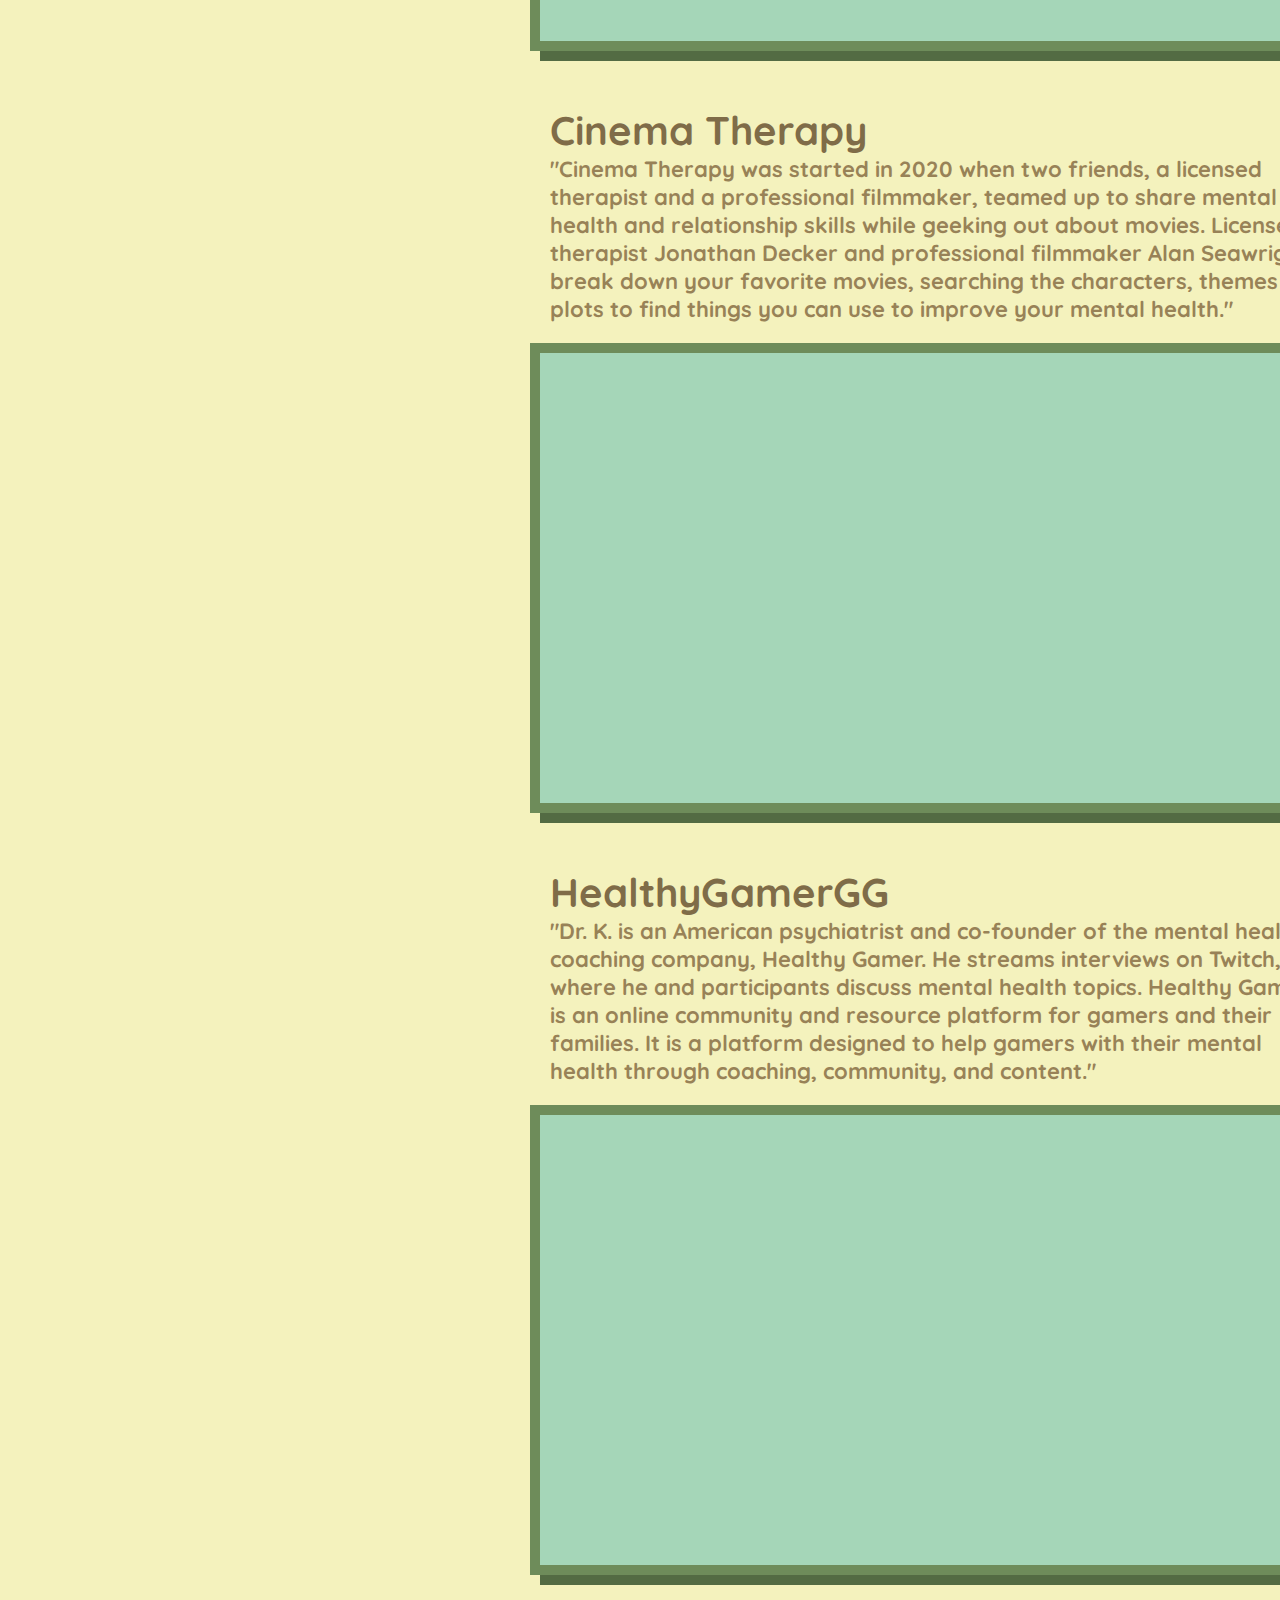
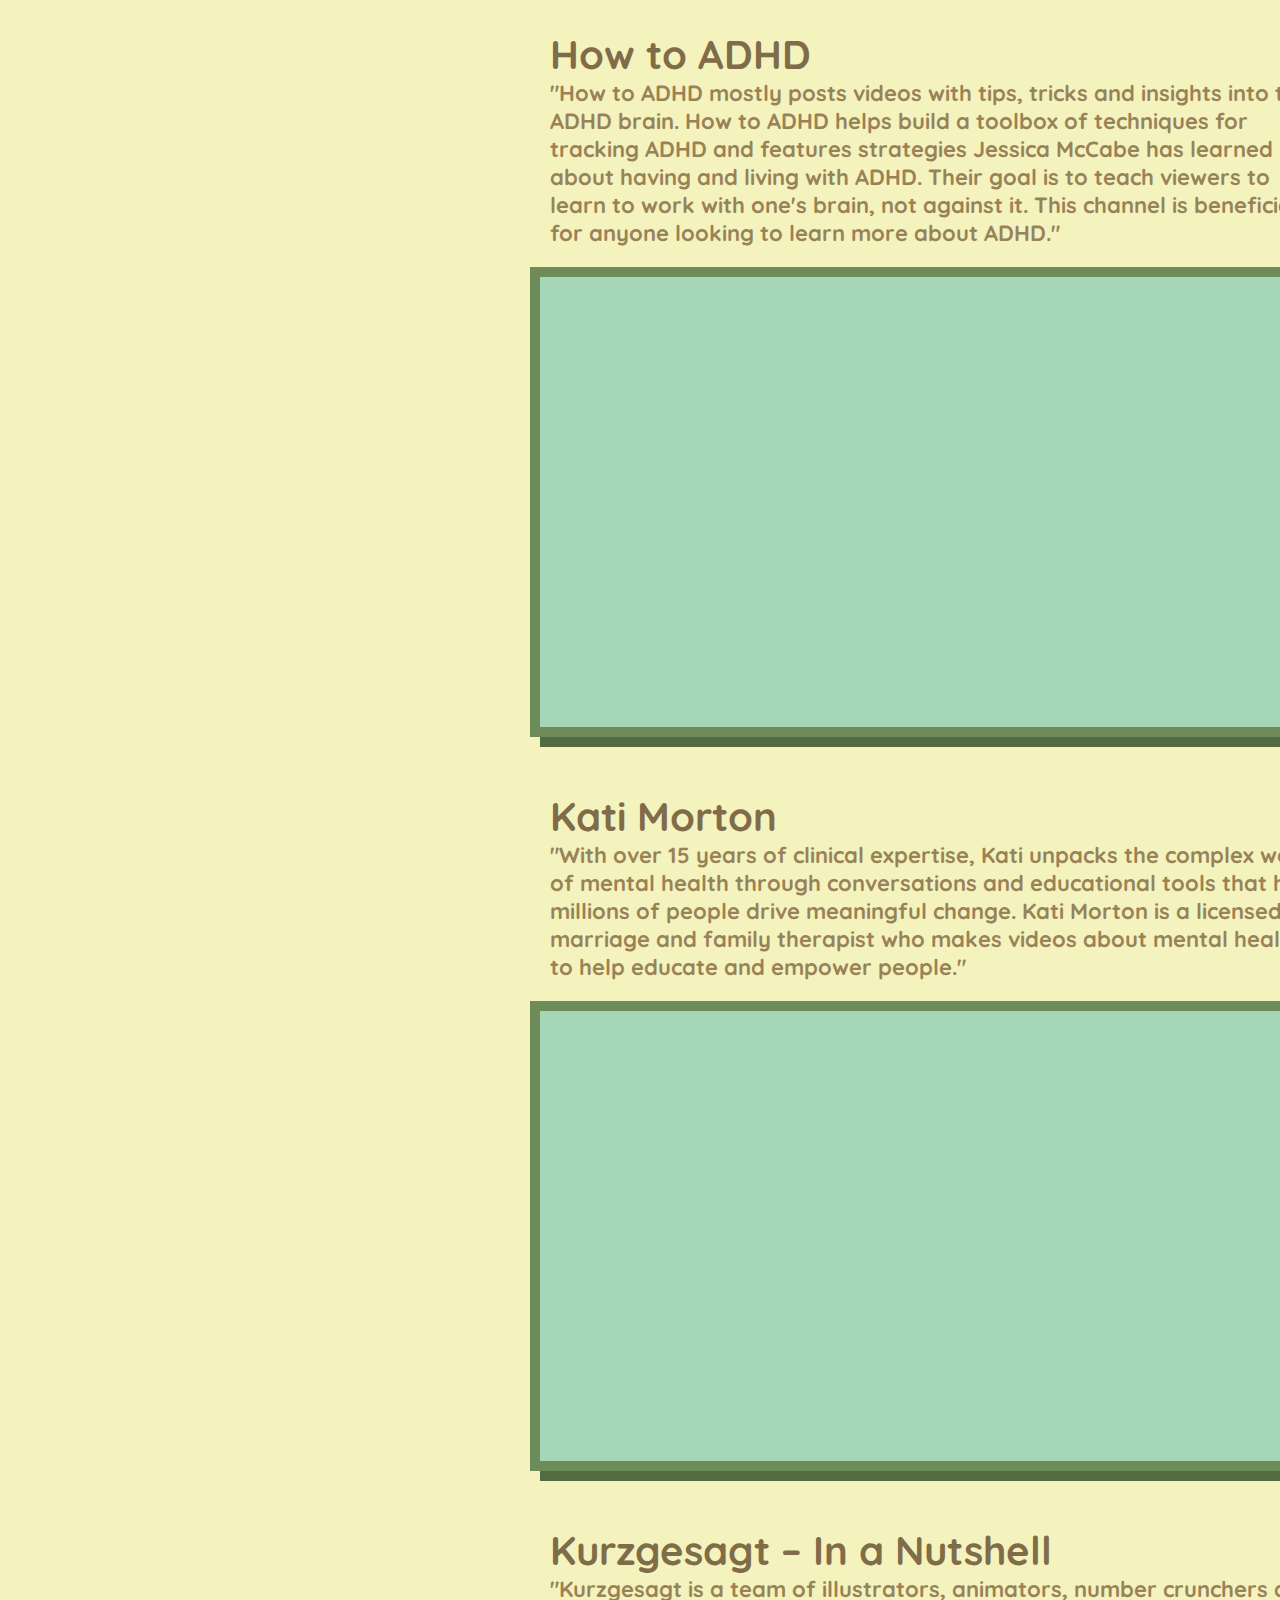
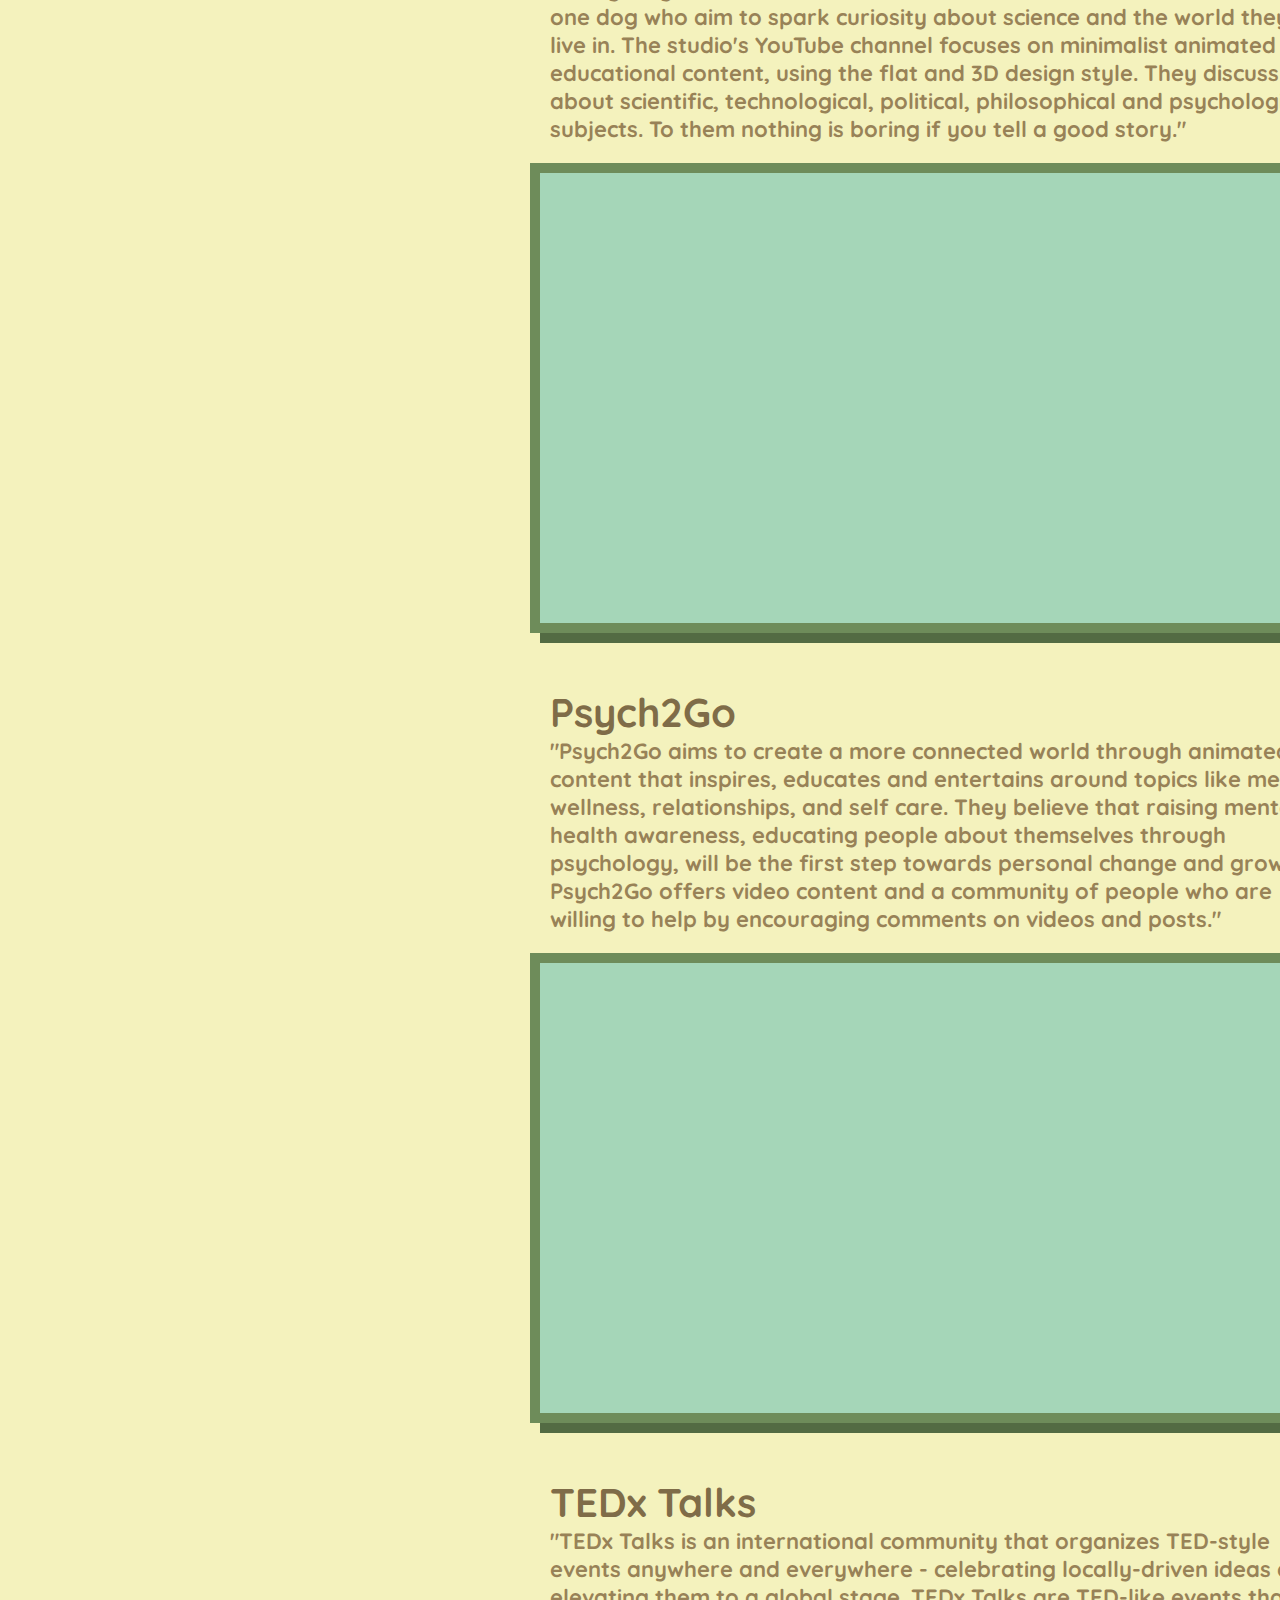
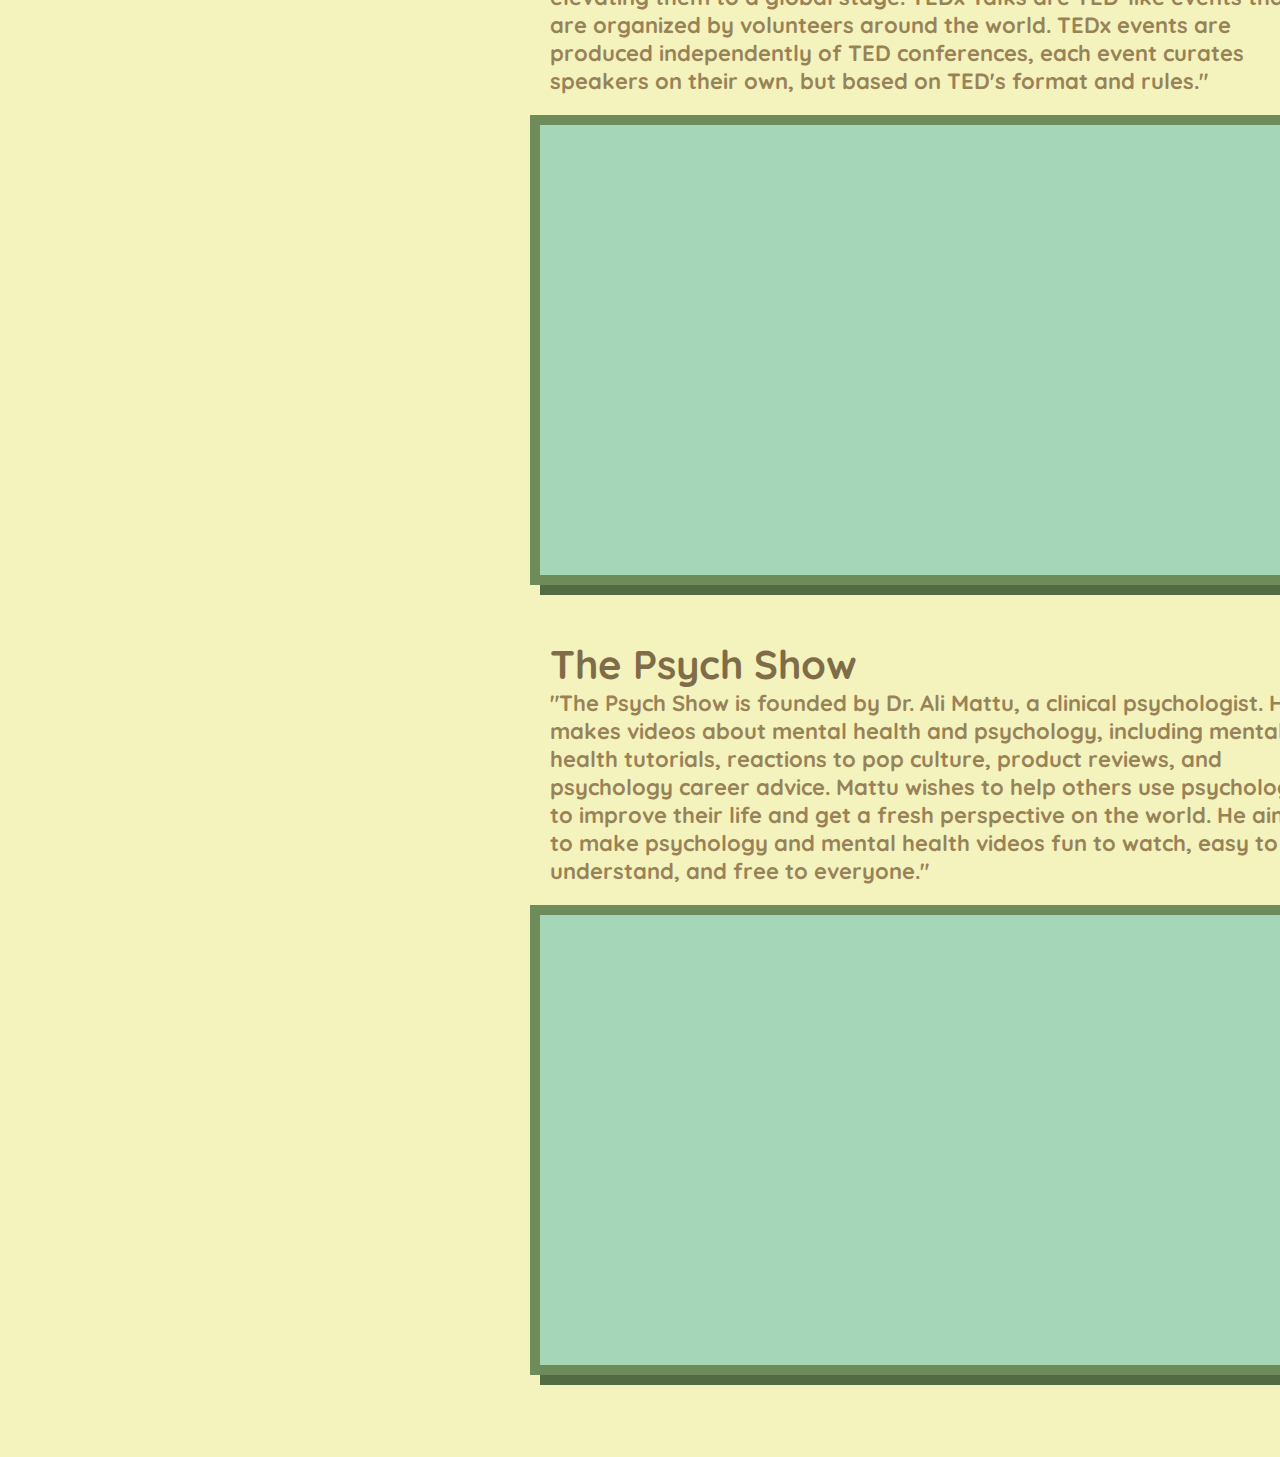
==== commit e9f4efc7: "edits" ====
--- a/news.html
+++ b/news.html
@@ -72,7 +72,7 @@
           <a class="list" href=#articles>Mental Health Articles</a>
           <ul class="sublist">
             <li>
-              <a class="list2" href=#one> &nbsp; • &nbsp; Bositivity</a>
+              <a class="list2" href=#one> &nbsp; • &nbsp; Botsitivity</a>
             </li>
             <li>
               <a class="list2" href=#two> &nbsp; • &nbsp; Mental Health America (MHA)</a>
@@ -136,7 +136,7 @@
 
       <a href="https://botsitivity.org/" target=”_blank”>
       <h2 id="one" class="disorder">
-        Bositivity
+        Botsitivity
       </h2>
       </a>
       
